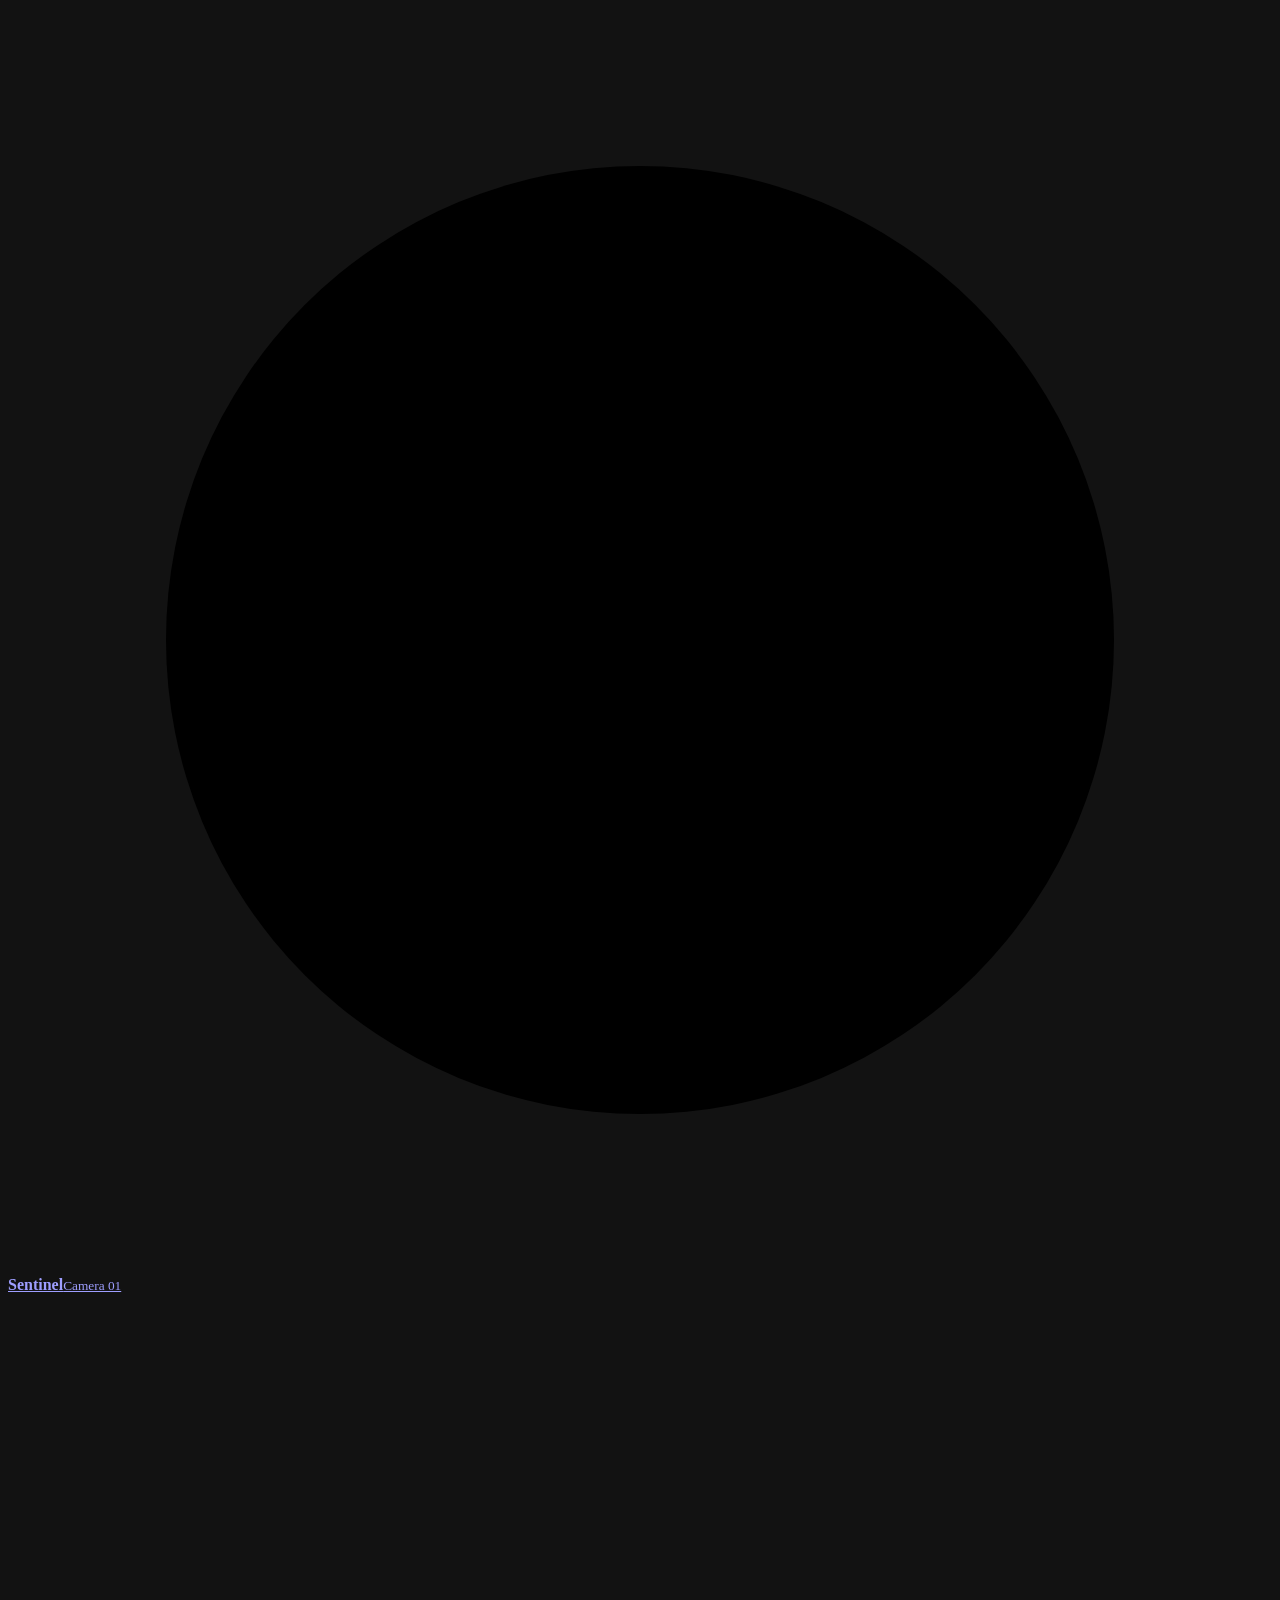
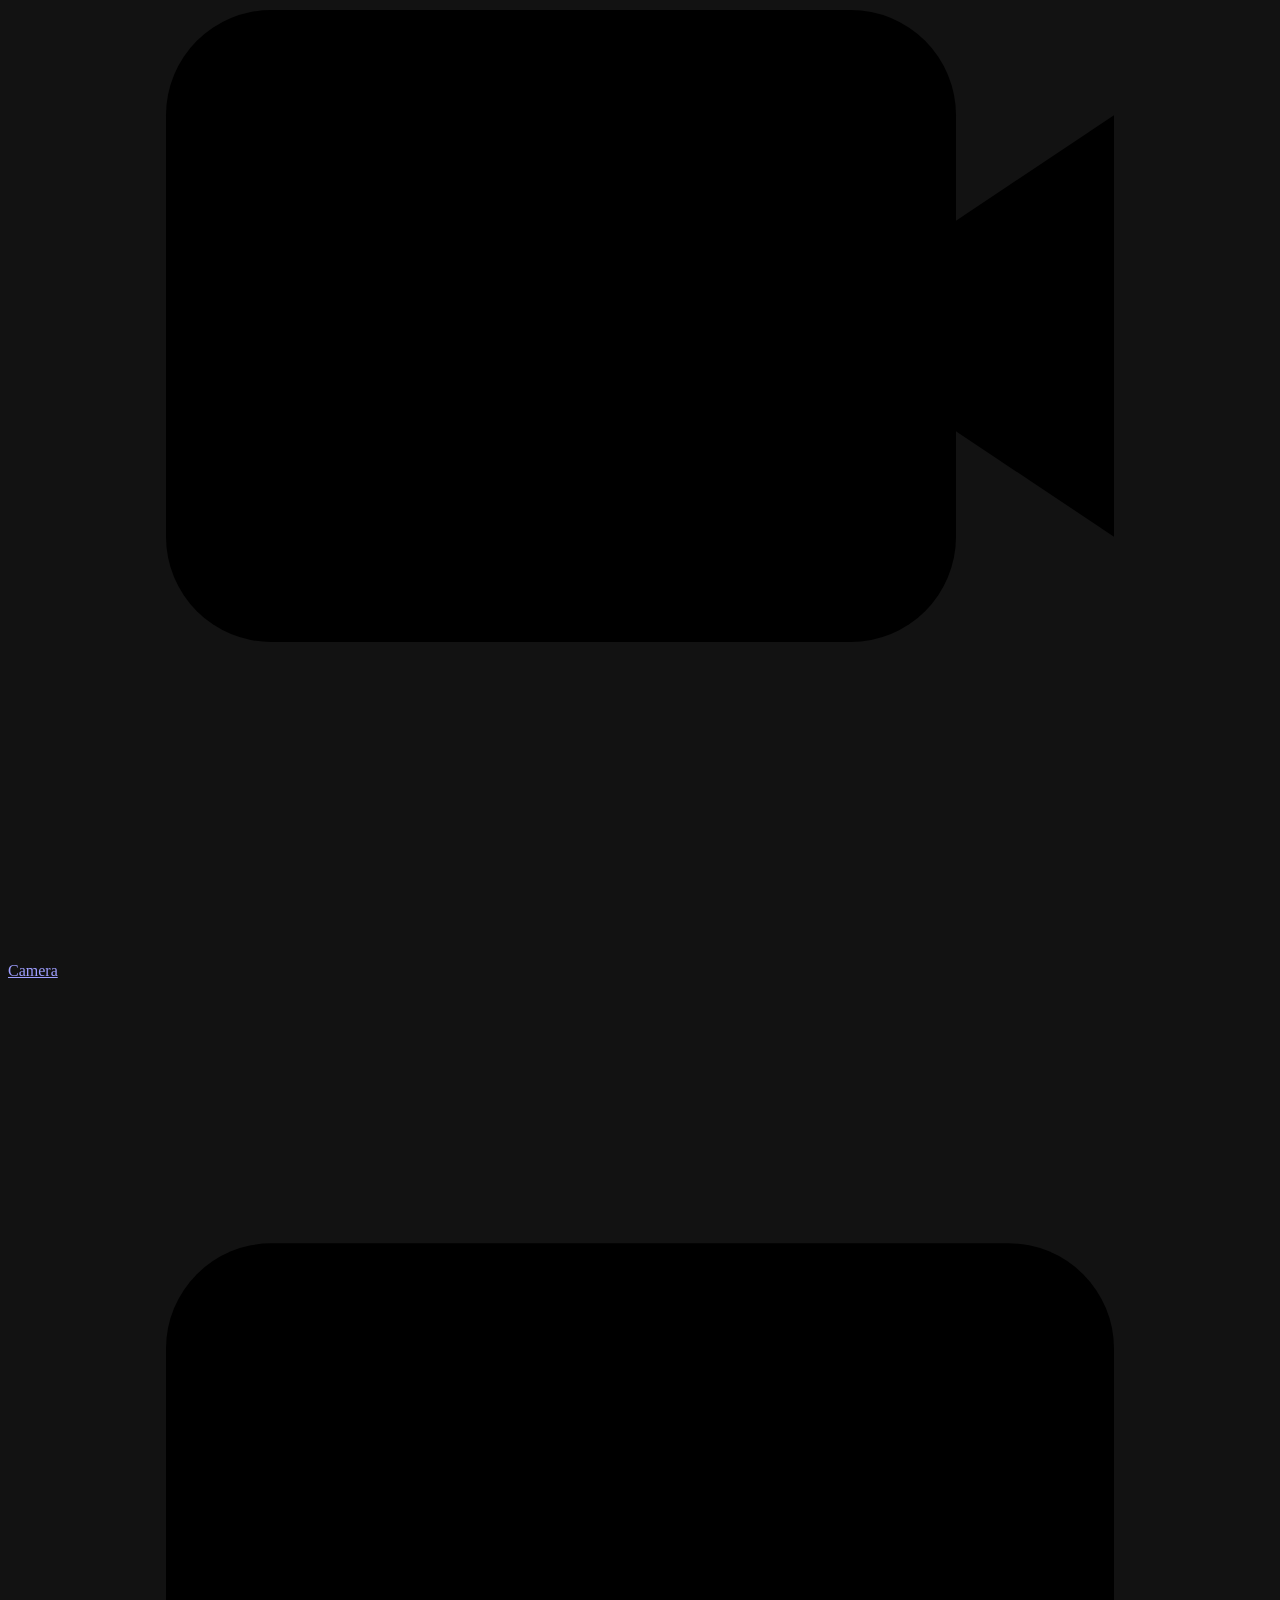
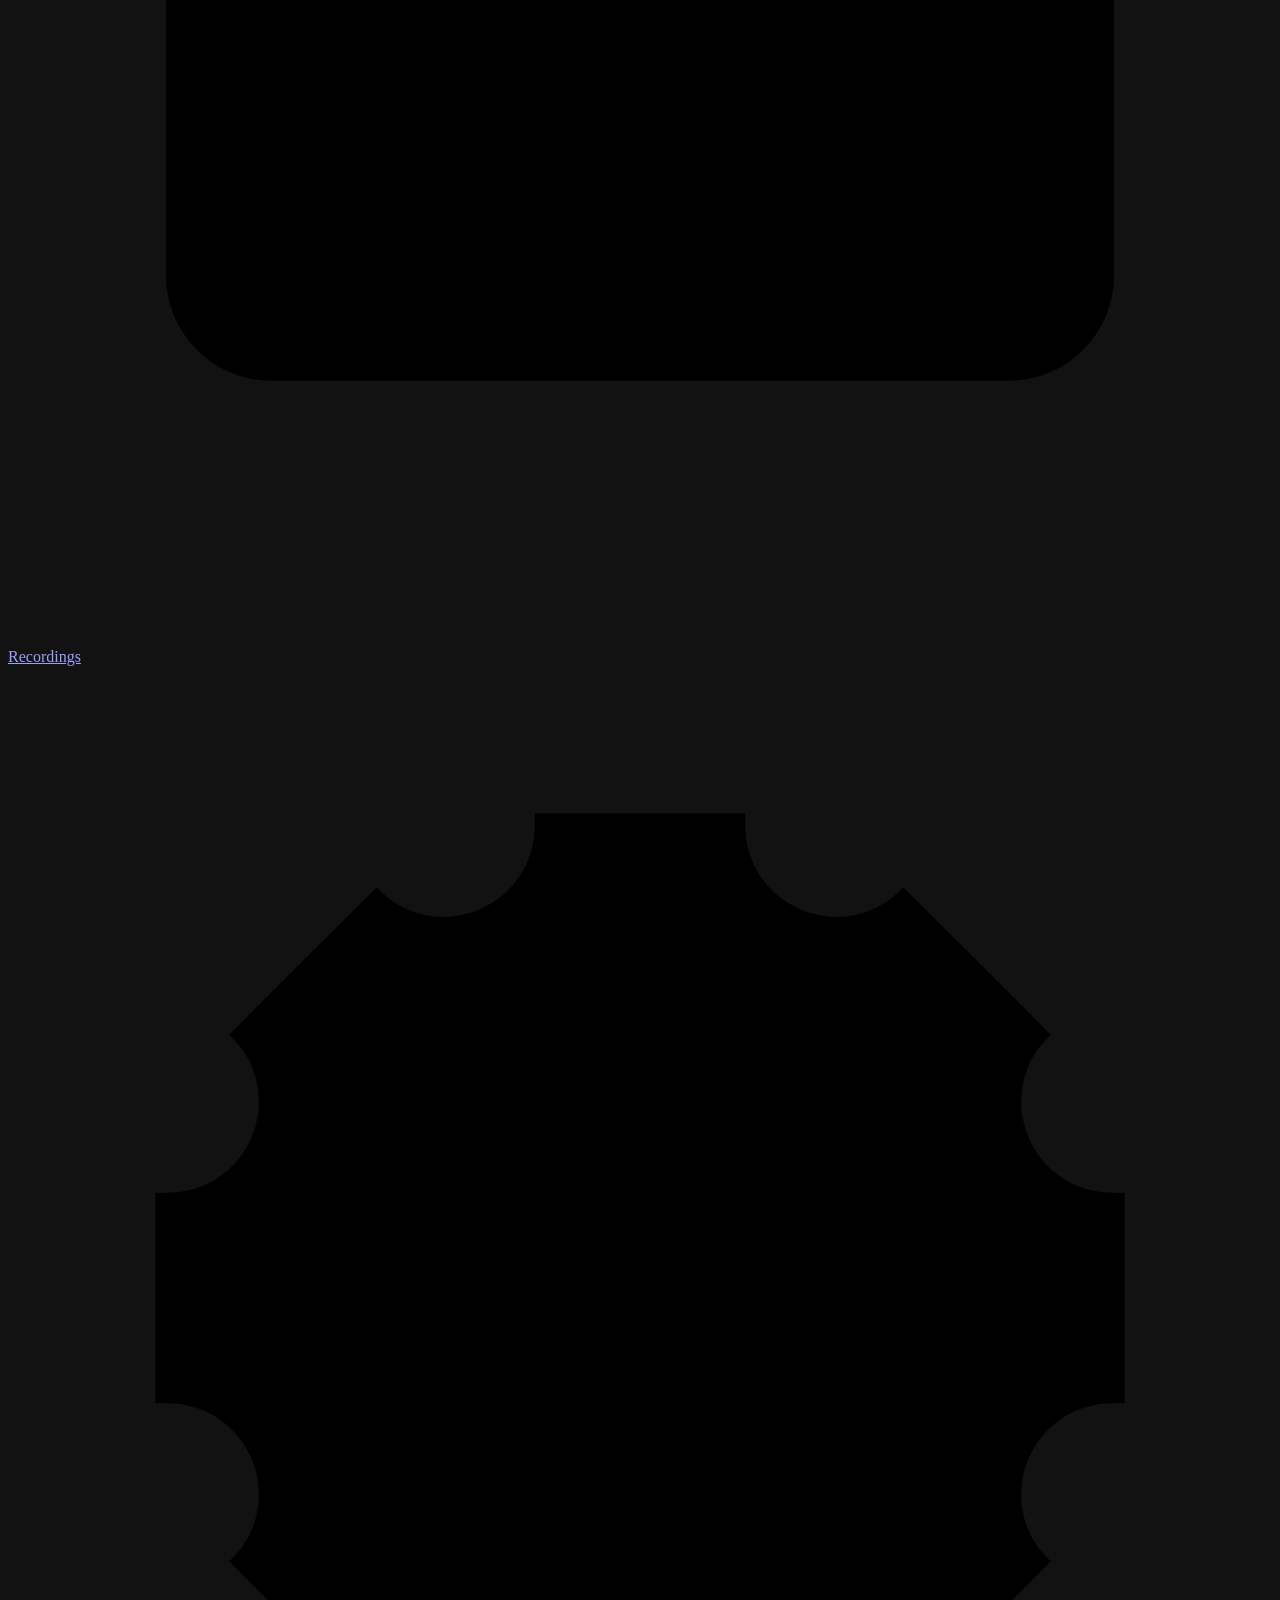
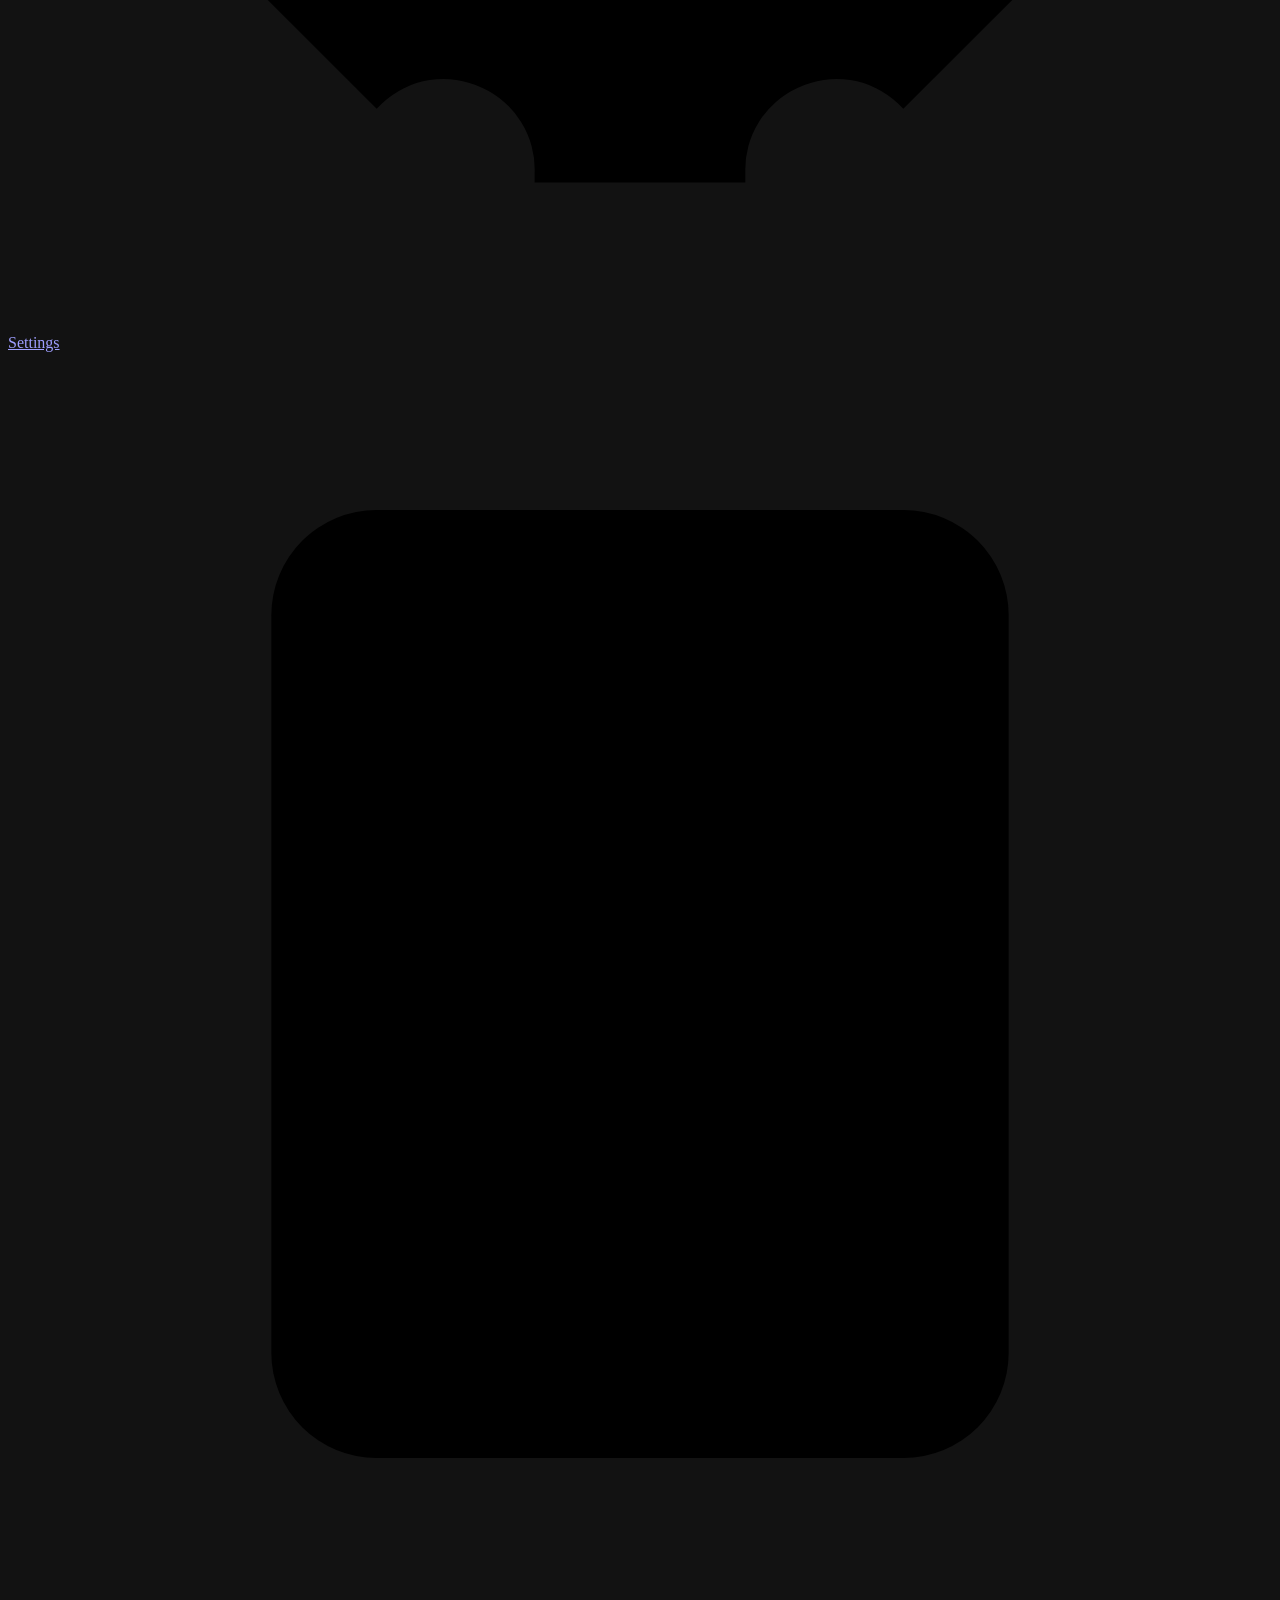
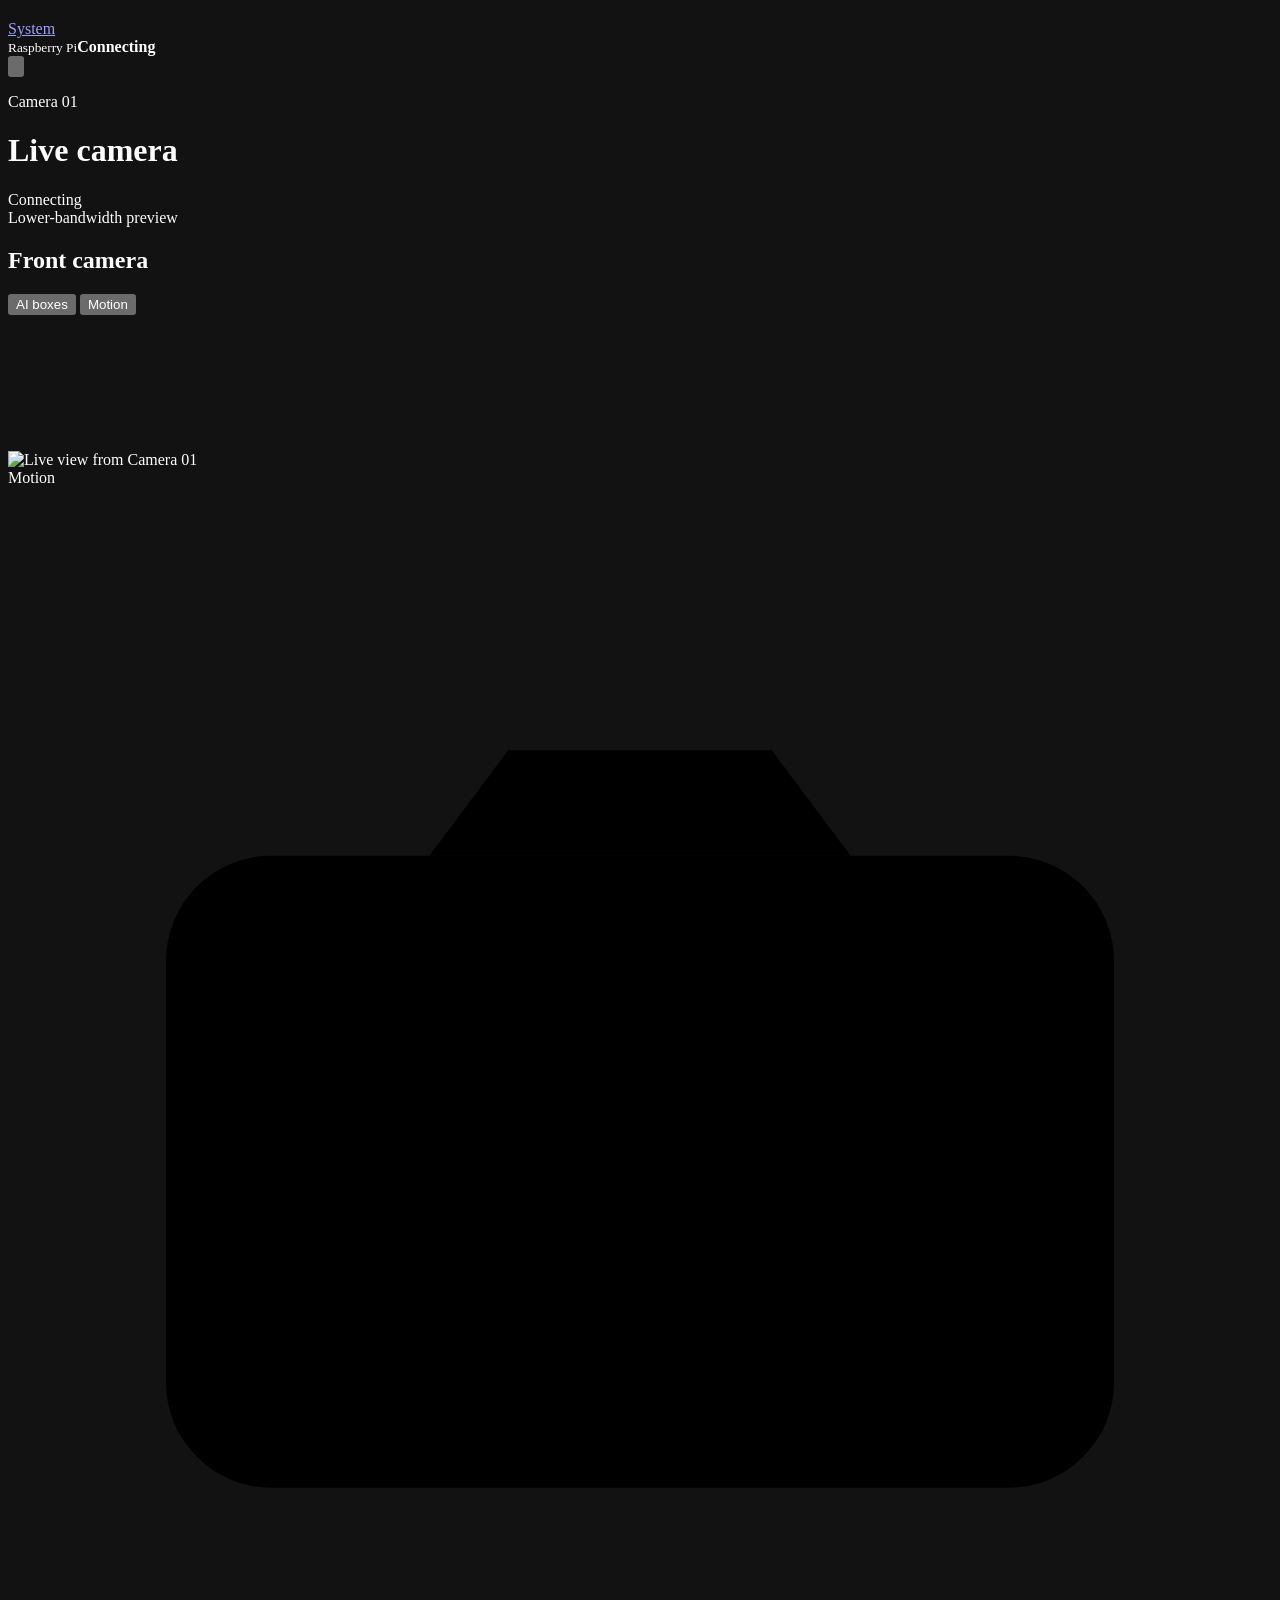
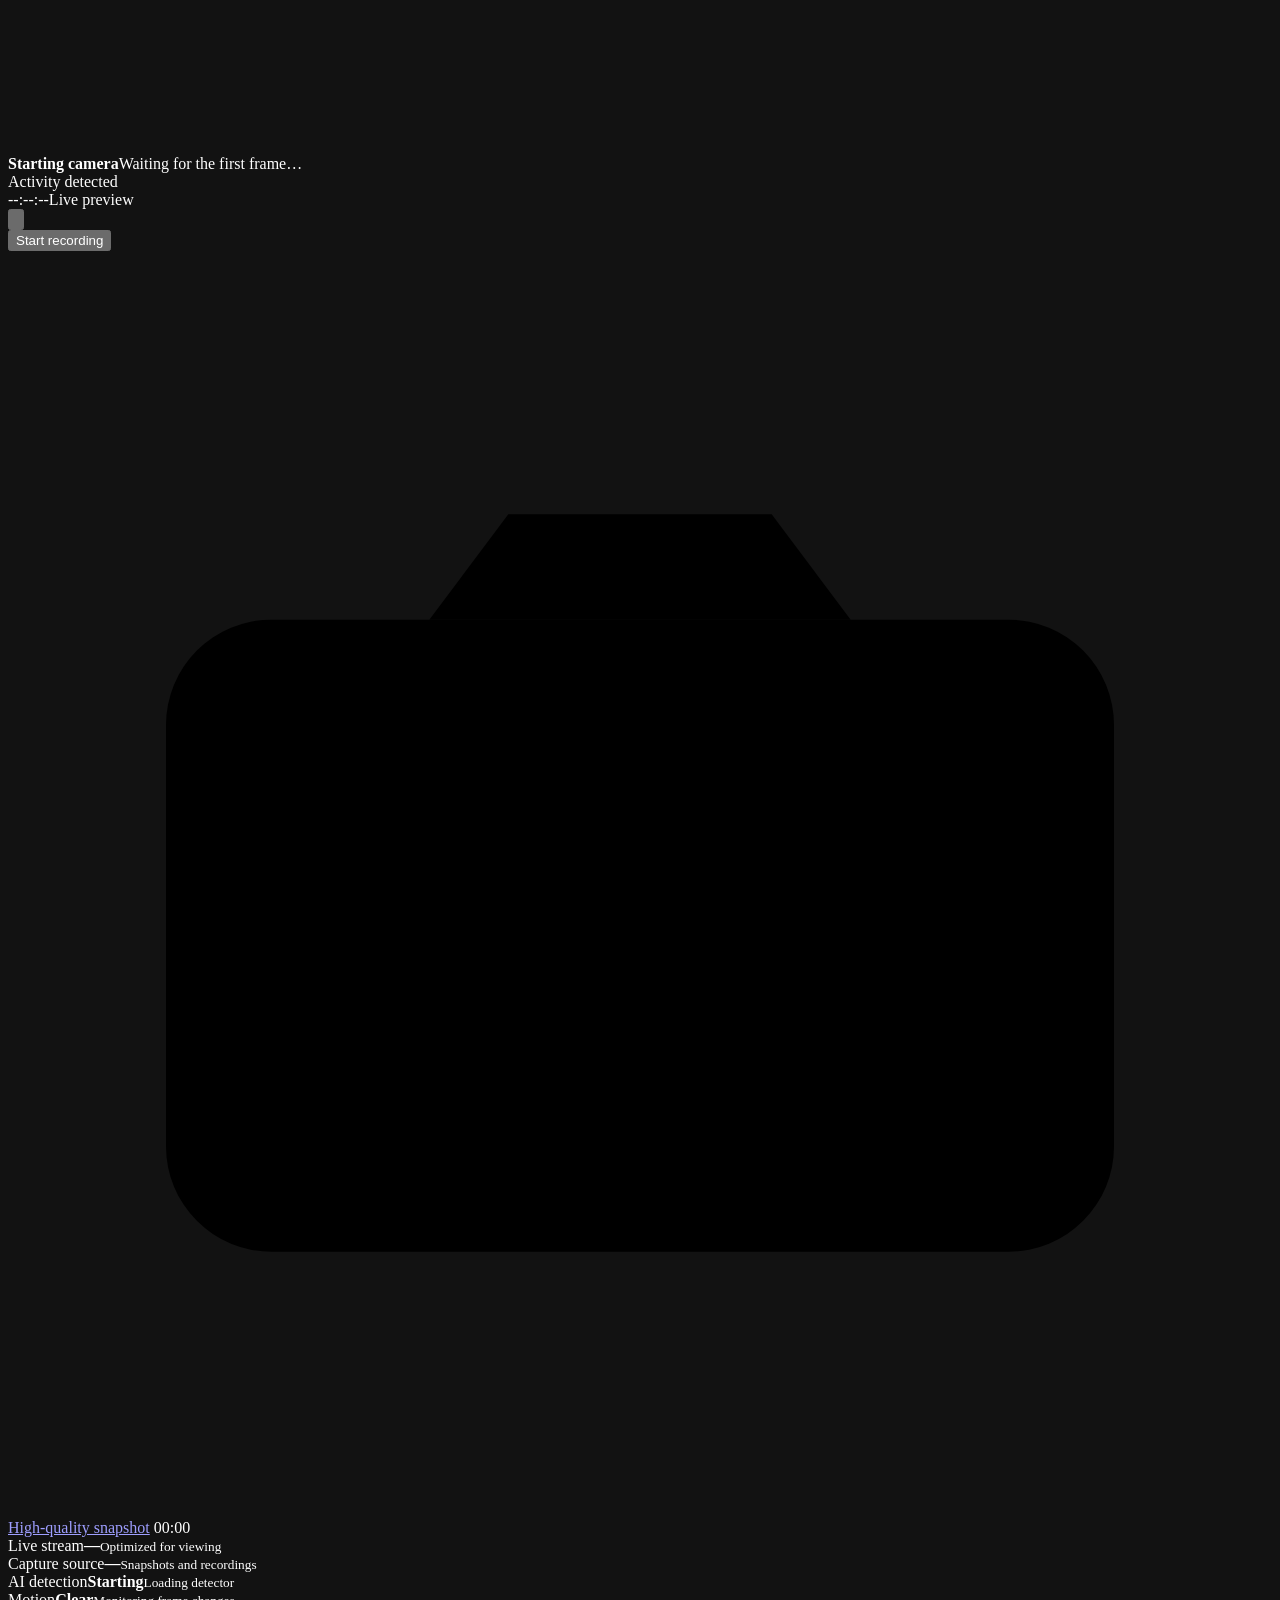
==== static/camera.html @ 95d32505 "Optimize camera dashboard and installation" ====
<!doctype html>
<html lang="en">
  <head>
    <meta charset="utf-8">
    <meta name="viewport" content="width=device-width, initial-scale=1">
    <meta name="theme-color" content="#0a0c10">
    <meta name="color-scheme" content="dark">
    <title>Live camera · Sentinel</title>
    <link rel="icon" href="/favicon.svg" type="image/svg+xml">
    <link rel="stylesheet" href="/styles.css?v=7">
    <script src="/app.js?v=7" defer></script>
  </head>
  <body data-page="camera">
    <div class="app-shell">
      <aside class="sidebar">
        <a class="brand" href="/camera" aria-label="Sentinel live camera">
          <span class="brand-mark" aria-hidden="true"><svg viewBox="0 0 32 32"><circle cx="16" cy="16" r="12"></circle><circle cx="16" cy="16" r="5"></circle><path d="M16 4v7M16 21v7M4 16h7M21 16h7"></path></svg></span>
          <span><strong>Sentinel</strong><small>Camera 01</small></span>
        </a>
        <nav aria-label="Main navigation">
          <a class="nav-item active" href="/camera"><svg viewBox="0 0 24 24" aria-hidden="true"><rect x="3" y="6" width="15" height="12" rx="2"></rect><path d="m18 10 3-2v8l-3-2"></path></svg><span>Camera</span></a>
          <a class="nav-item" href="/recordings"><svg viewBox="0 0 24 24" aria-hidden="true"><rect x="3" y="5" width="18" height="14" rx="2"></rect><path d="m10 9 5 3-5 3Z"></path></svg><span>Recordings</span></a>
          <a class="nav-item" href="/settings"><svg viewBox="0 0 24 24" aria-hidden="true"><circle cx="12" cy="12" r="3"></circle><path d="M19.4 15a1.7 1.7 0 0 0 .3 1.9l.1.1-2.8 2.8-.1-.1a1.7 1.7 0 0 0-1.9-.3 1.7 1.7 0 0 0-1 1.6v.2h-4V21a1.7 1.7 0 0 0-1-1.6 1.7 1.7 0 0 0-1.9.3l-.1.1L4.2 17l.1-.1a1.7 1.7 0 0 0 .3-1.9A1.7 1.7 0 0 0 3 14H2.8v-4H3a1.7 1.7 0 0 0 1.6-1 1.7 1.7 0 0 0-.3-1.9L4.2 7 7 4.2l.1.1A1.7 1.7 0 0 0 9 4.6 1.7 1.7 0 0 0 10 3V2.8h4V3a1.7 1.7 0 0 0 1 1.6 1.7 1.7 0 0 0 1.9-.3l.1-.1L19.8 7l-.1.1a1.7 1.7 0 0 0-.3 1.9 1.7 1.7 0 0 0 1.6 1h.2v4H21a1.7 1.7 0 0 0-1.6 1Z"></path></svg><span>Settings</span></a>
          <a class="nav-item" href="/system"><svg viewBox="0 0 24 24" aria-hidden="true"><rect x="5" y="3" width="14" height="18" rx="2"></rect><path d="M9 7h6M9 11h6M9 15h3"></path><circle cx="16" cy="16" r="1"></circle></svg><span>System</span></a>
        </nav>
        <div class="sidebar-footer">
          <div class="device-state"><span id="sidebar-device-dot" class="device-dot"></span><span><small>Raspberry Pi</small><strong id="sidebar-device-state">Connecting</strong></span></div>
          <button id="logout-button" class="icon-button" type="button" aria-label="Sign out" title="Sign out"><svg viewBox="0 0 24 24" aria-hidden="true"><path d="M10 17l5-5-5-5M15 12H3"></path><path d="M14 3h5a2 2 0 0 1 2 2v14a2 2 0 0 1-2 2h-5"></path></svg></button>
        </div>
      </aside>

      <div class="workspace">
        <header class="topbar">
          <div><p class="eyebrow">Camera 01</p><h1>Live camera</h1></div>
          <div id="connection-status" class="status status-waiting" role="status" aria-live="polite"><span class="status-dot"></span><span id="status-label">Connecting</span></div>
        </header>

        <main class="page camera-page">
          <article class="panel live-panel">
            <div class="camera-heading">
              <div><span class="panel-kicker">Lower-bandwidth preview</span><h2>Front camera</h2></div>
              <div class="overlay-controls" aria-label="Visible camera overlays">
                <button id="ai-overlay-toggle" class="overlay-toggle active" type="button" aria-pressed="true"><span class="overlay-swatch violet"></span>AI boxes</button>
                <button id="motion-overlay-toggle" class="overlay-toggle active" type="button" aria-pressed="true"><span class="overlay-swatch amber"></span>Motion</button>
              </div>
            </div>
            <div id="viewer" class="viewer">
              <img id="camera-stream" alt="Live view from Camera 01">
              <canvas id="detection-overlay" aria-hidden="true"></canvas>
              <div id="motion-overlay" class="motion-overlay hidden" aria-hidden="true"><span>Motion</span></div>
              <div class="empty-state"><span class="empty-camera" aria-hidden="true"><svg viewBox="0 0 24 24"><path d="M8 7 9.5 5h5L16 7"></path><rect x="3" y="7" width="18" height="12" rx="2"></rect><circle cx="12" cy="13" r="3"></circle></svg></span><strong id="empty-title">Starting camera</strong><span id="empty-detail">Waiting for the first frame…</span></div>
              <div id="detection-badge" class="detection-badge hidden"><span></span><span id="detection-badge-label">Activity detected</span></div>
              <div class="viewer-meta"><span id="viewer-time">--:--:--</span><span></span><span id="stream-details">Live preview</span></div>
              <button id="fullscreen-button" class="floating-button" type="button" aria-label="Enter fullscreen" title="Fullscreen"><svg viewBox="0 0 24 24" aria-hidden="true"><path d="M8 3H3v5M16 3h5v5M8 21H3v-5M16 21h5v-5"></path></svg></button>
            </div>
            <div class="camera-toolbar">
              <button id="record-button" class="button button-record" type="button"><span class="record-dot"></span><span id="record-button-label">Start recording</span></button>
              <a id="snapshot-button" class="button button-secondary" href="/snapshot.jpg" target="_blank" rel="noopener"><svg viewBox="0 0 24 24" aria-hidden="true"><path d="M8 7 9.5 5h5L16 7"></path><rect x="3" y="7" width="18" height="12" rx="2"></rect><circle cx="12" cy="13" r="3"></circle></svg>High-quality snapshot</a>
              <span id="recording-timer" class="recording-timer hidden">00:00</span>
            </div>
          </article>

          <section class="camera-stats" aria-label="Camera status">
            <article class="stat-card"><span>Live stream</span><strong id="live-stream-value">—</strong><small>Optimized for viewing</small></article>
            <article class="stat-card"><span>Capture source</span><strong id="capture-source-value">—</strong><small>Snapshots and recordings</small></article>
            <article class="stat-card"><span>AI detection</span><strong id="ai-value">Starting</strong><small id="ai-detail">Loading detector</small></article>
            <article class="stat-card"><span>Motion</span><strong id="motion-value">Clear</strong><small id="motion-detail">Monitoring frame changes</small></article>
          </section>
        </main>
      </div>
    </div>
    <div id="toast" class="toast" role="status" aria-live="polite"></div>
  </body>
</html>
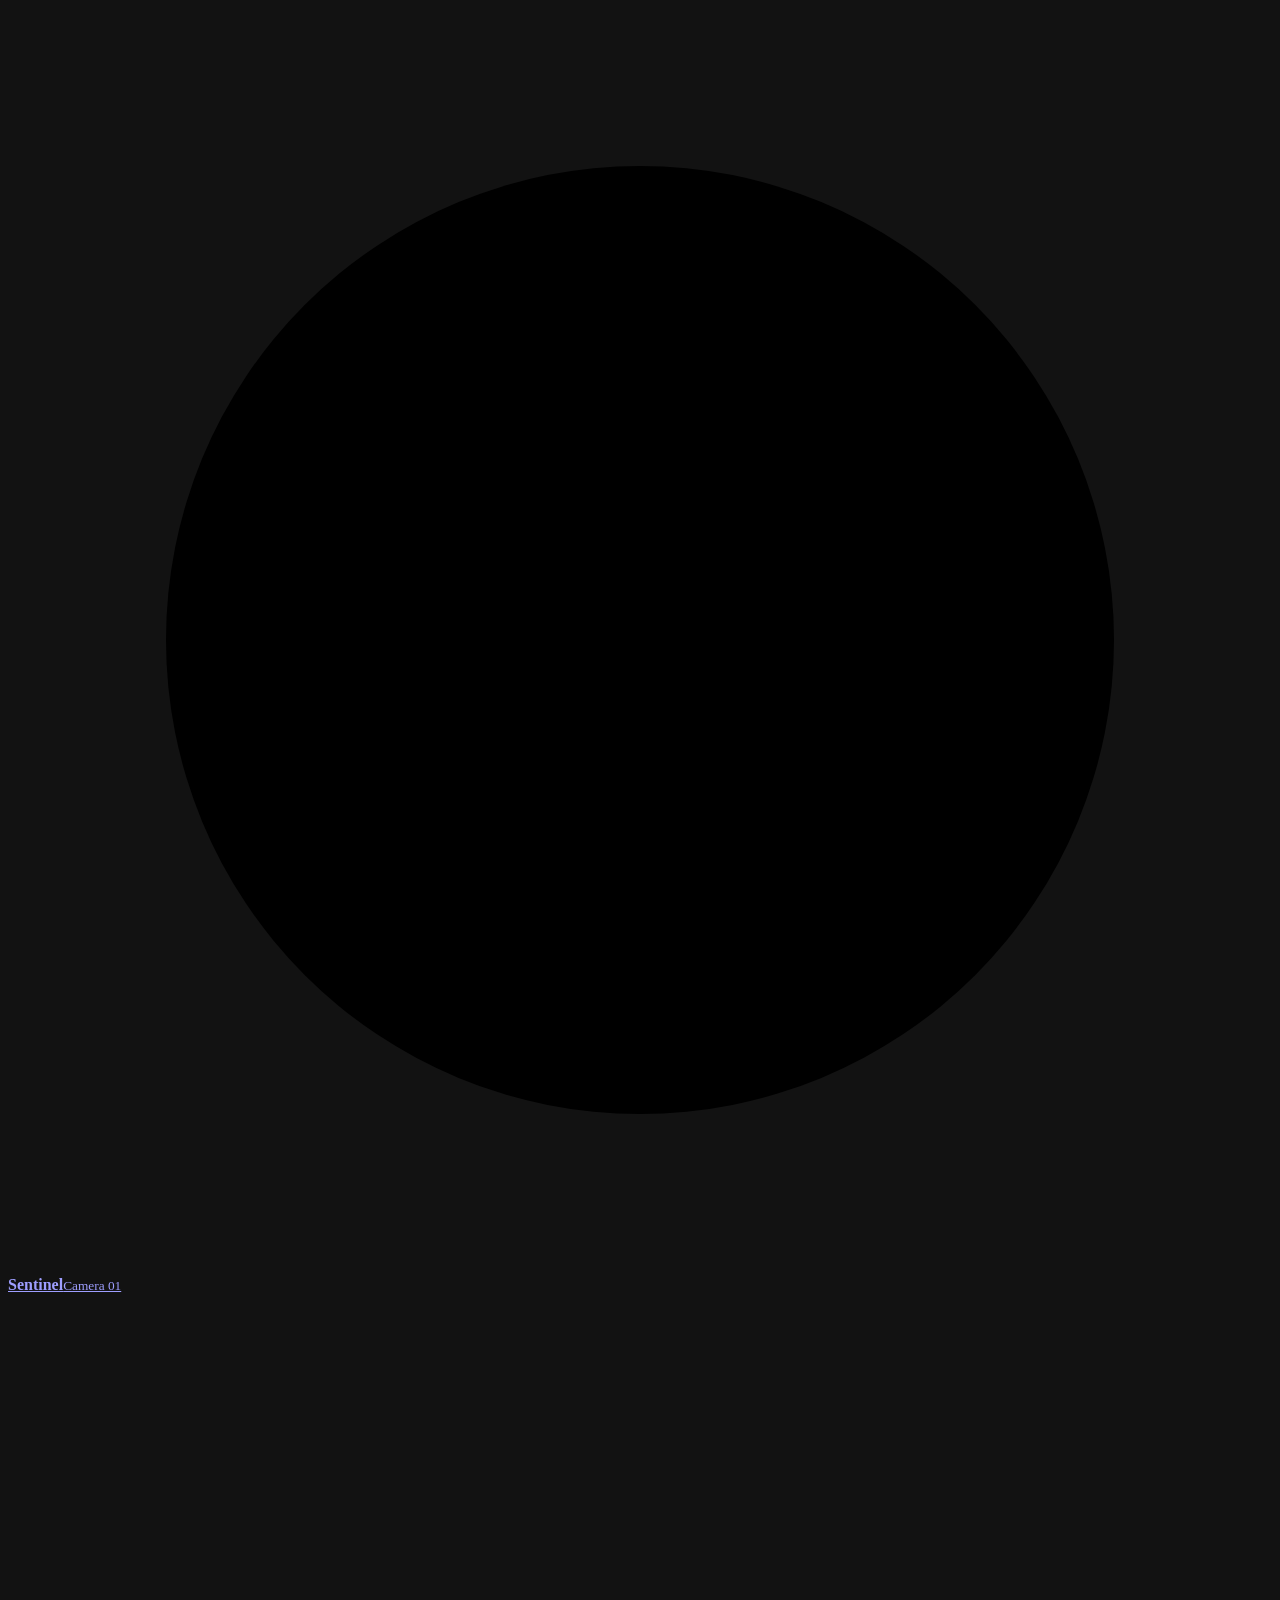
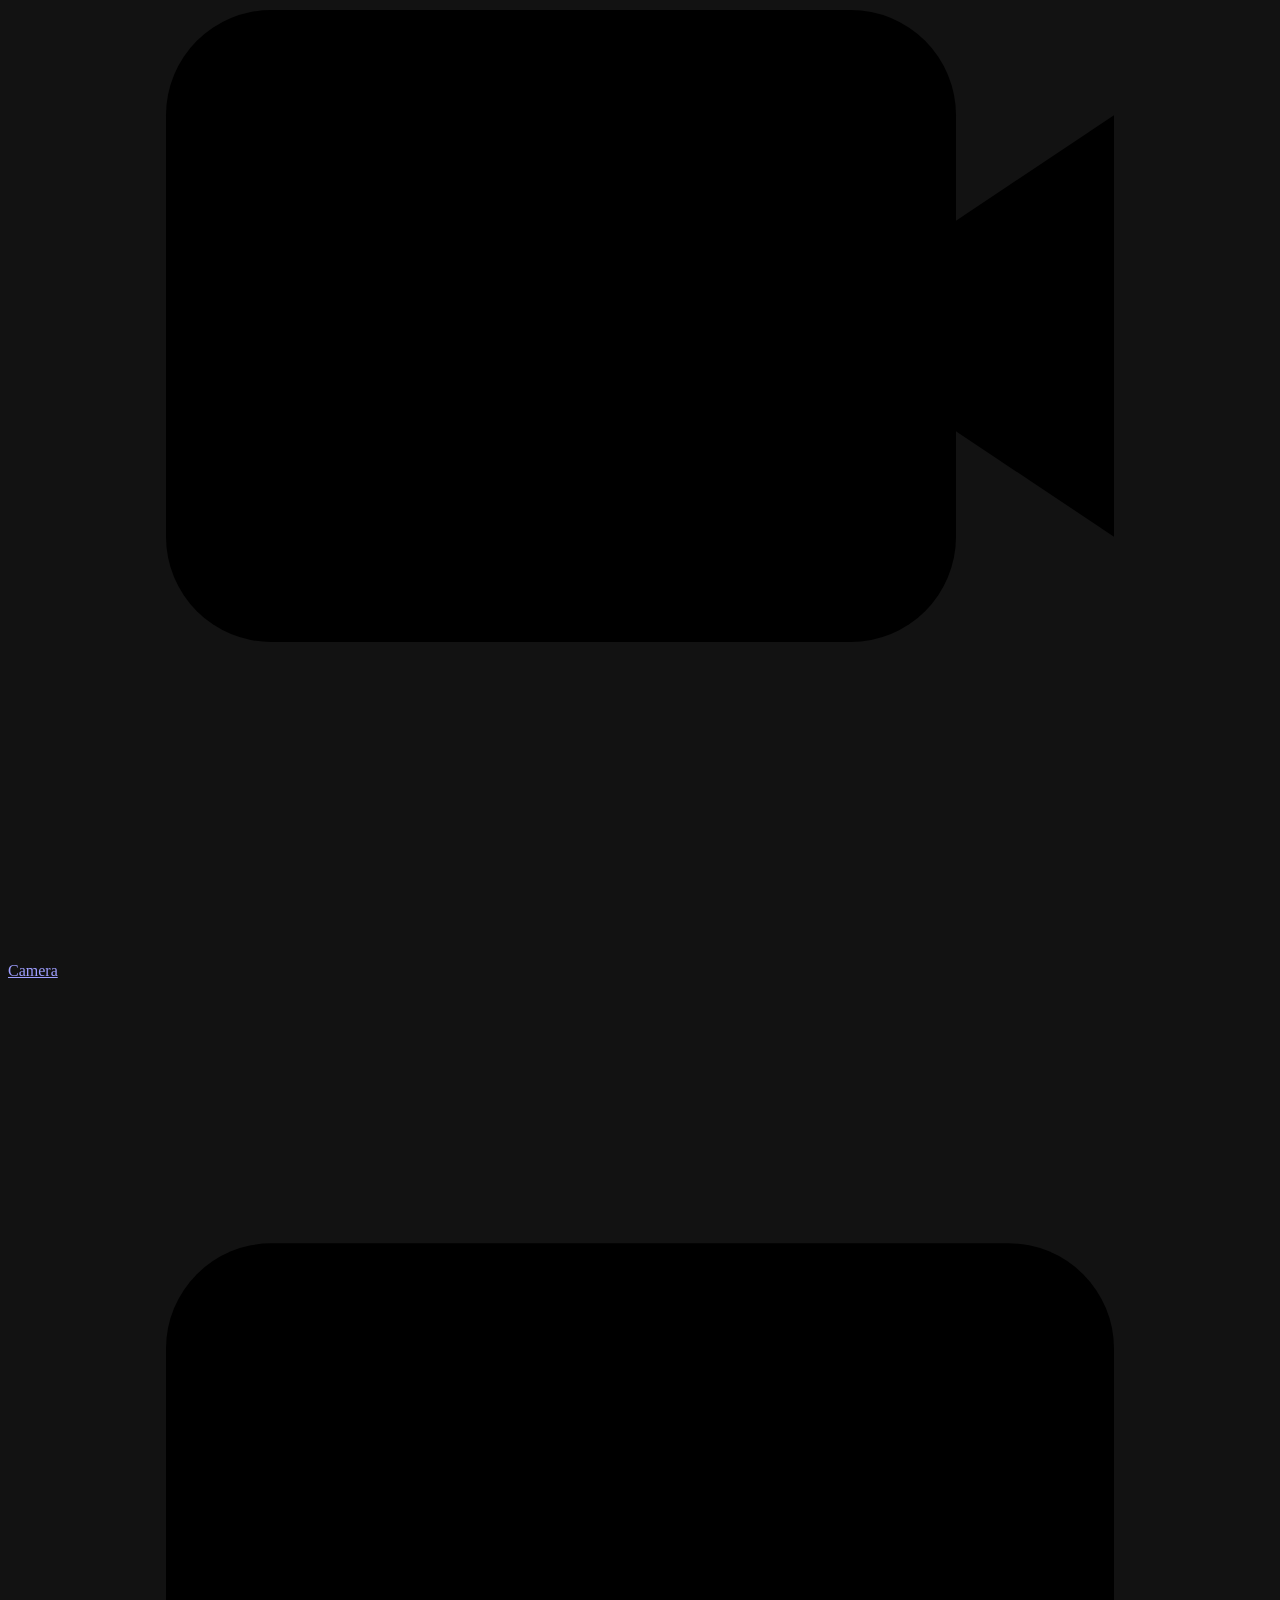
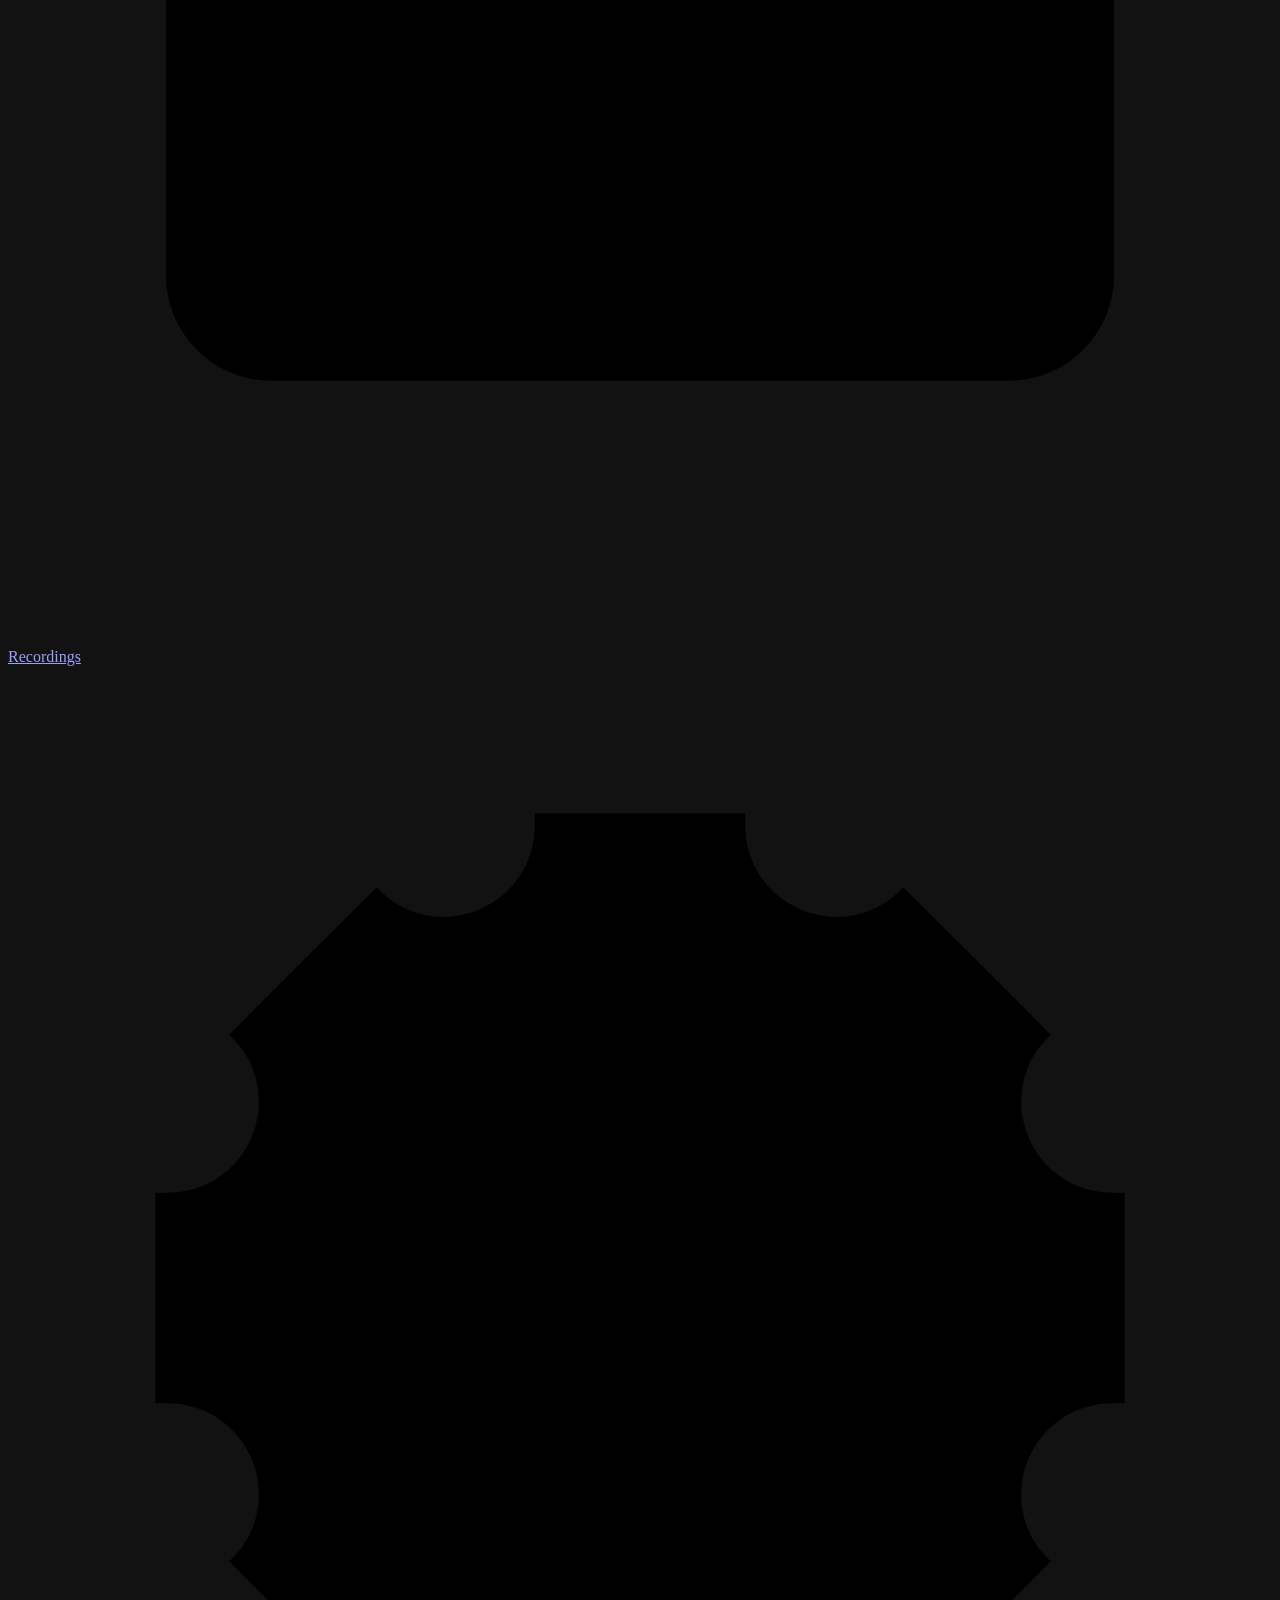
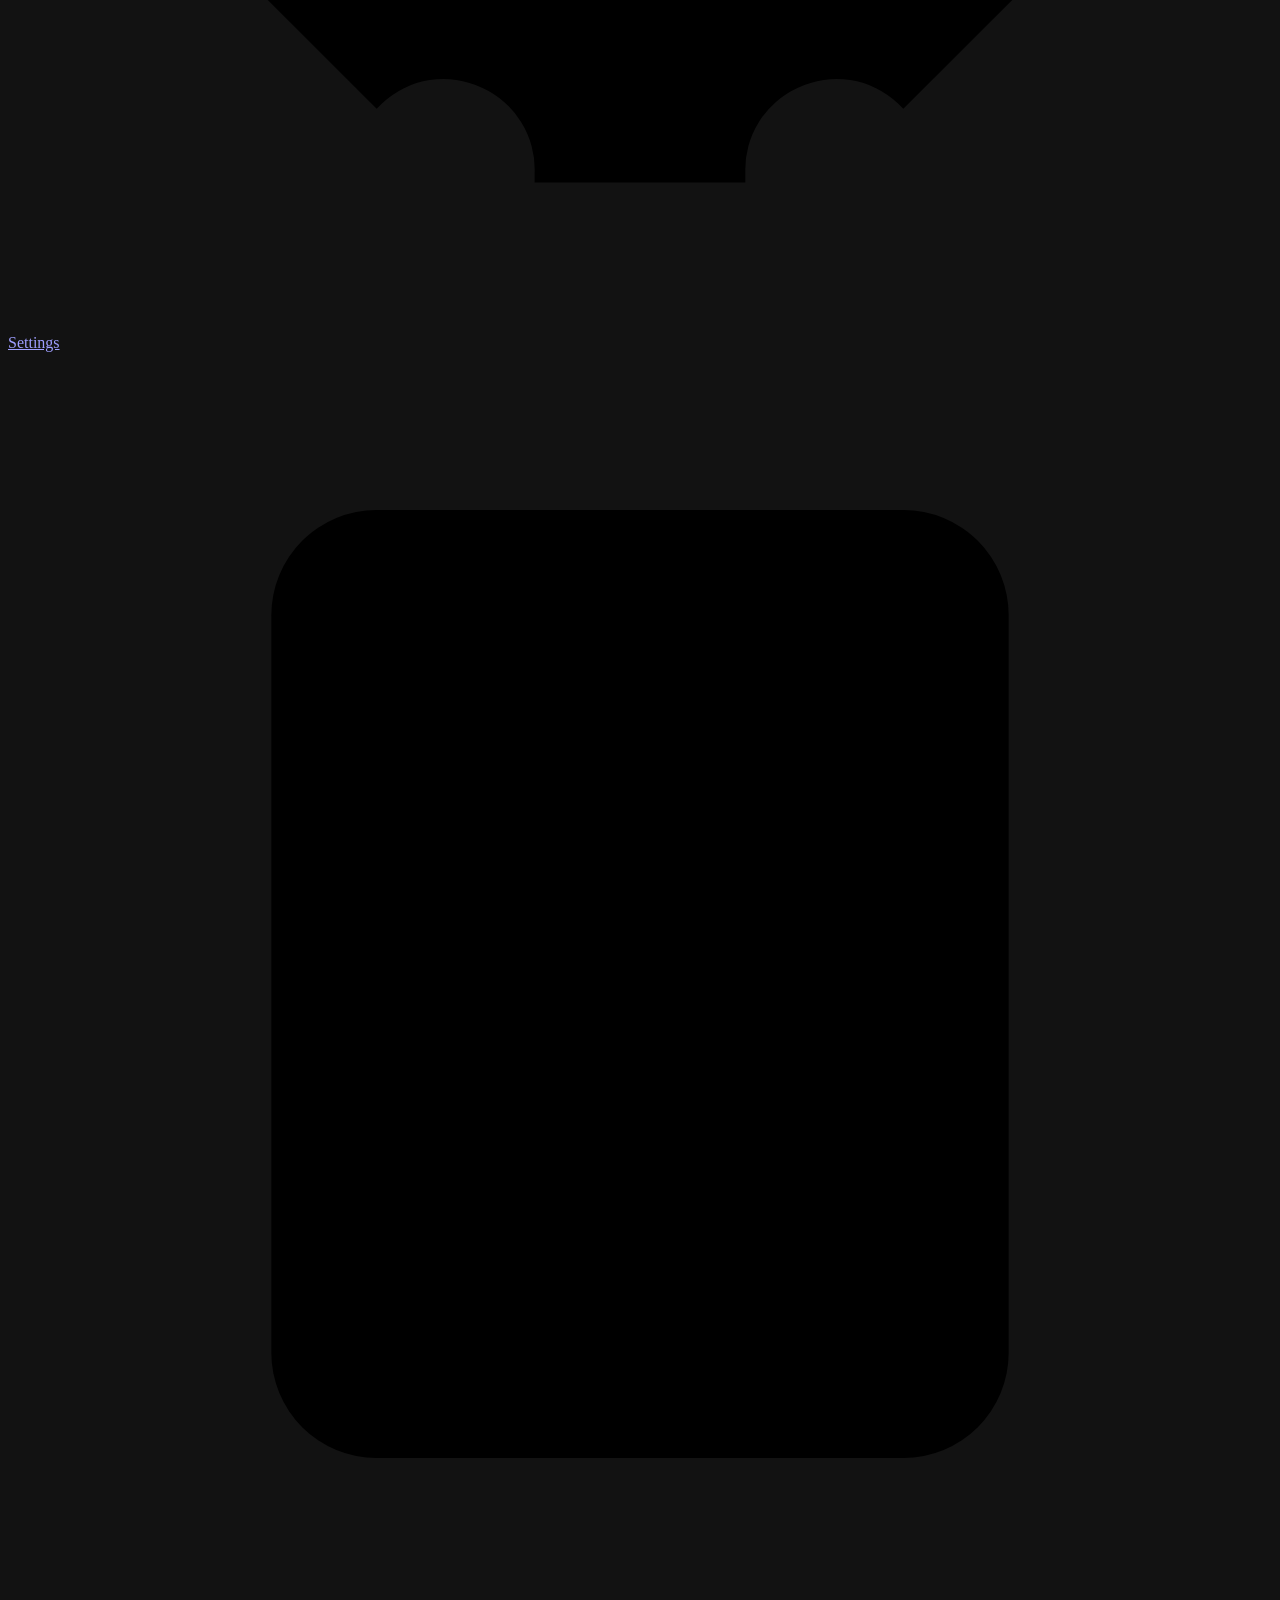
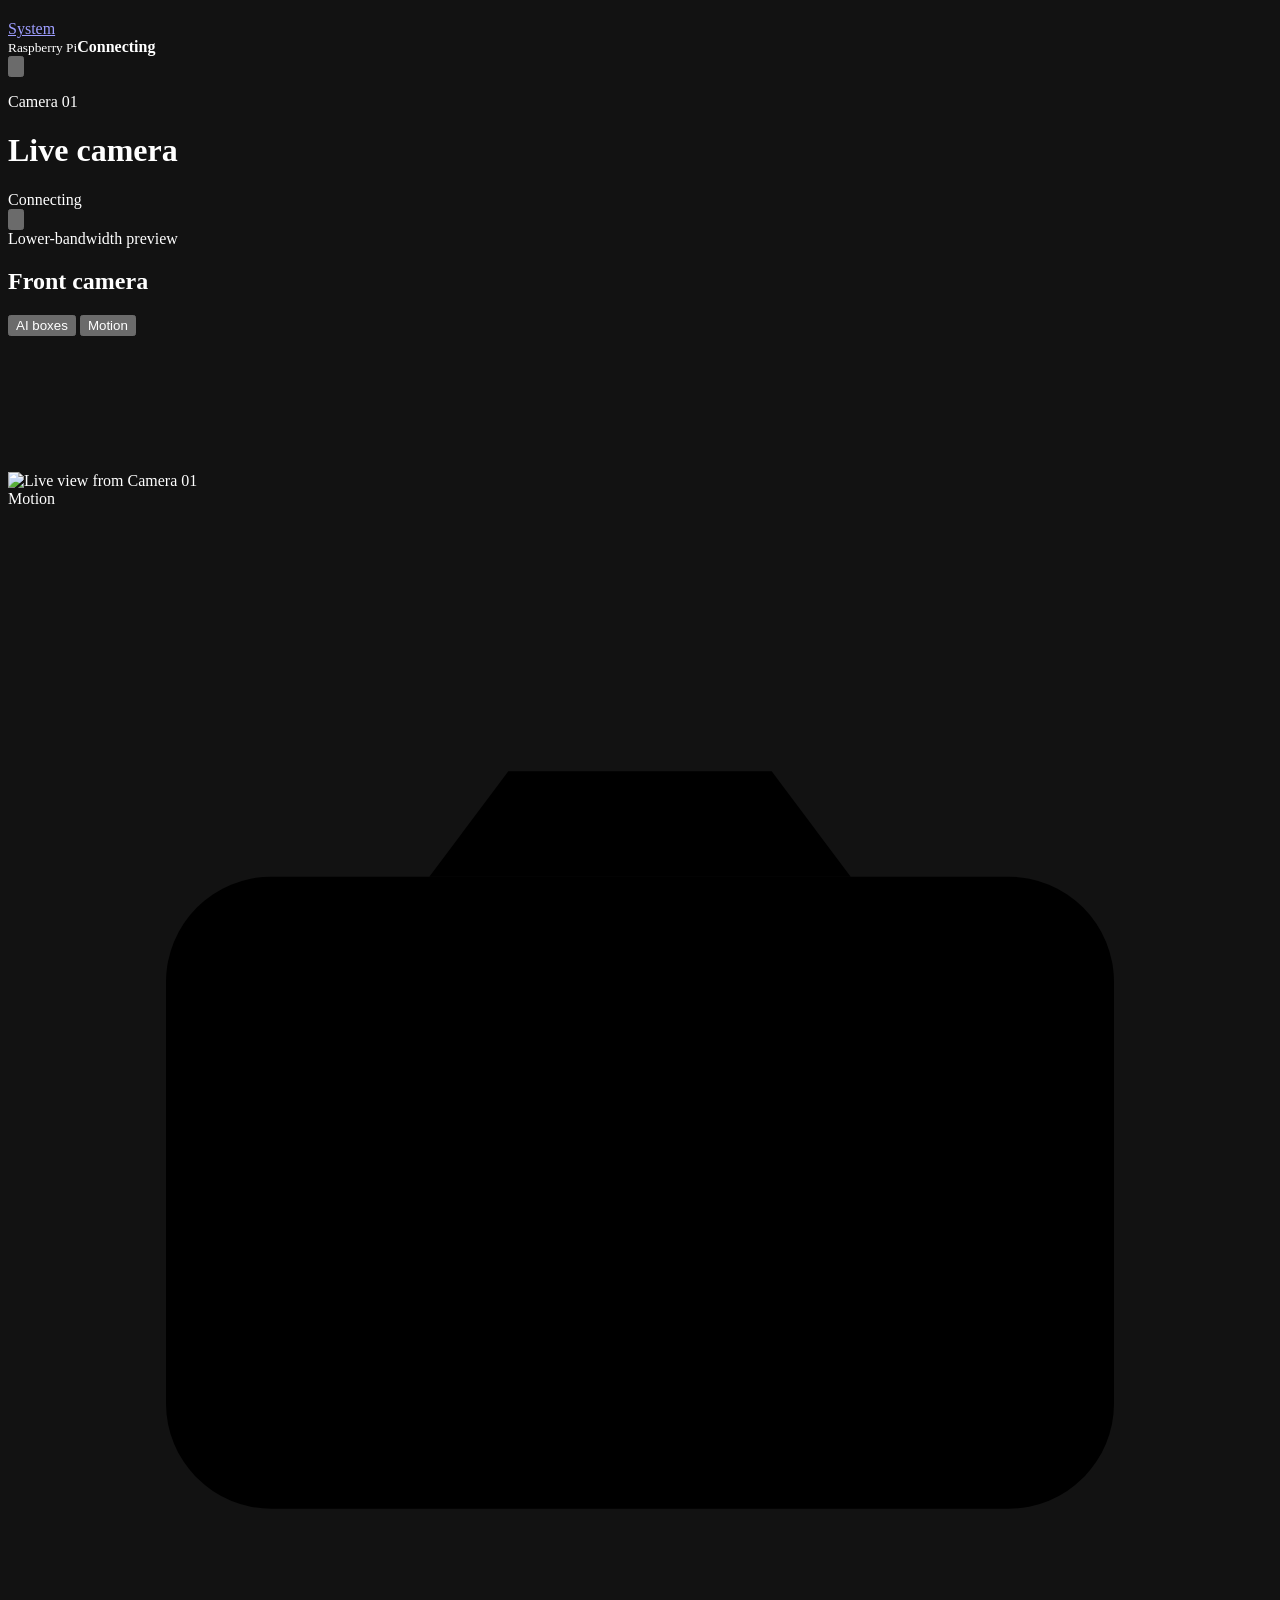
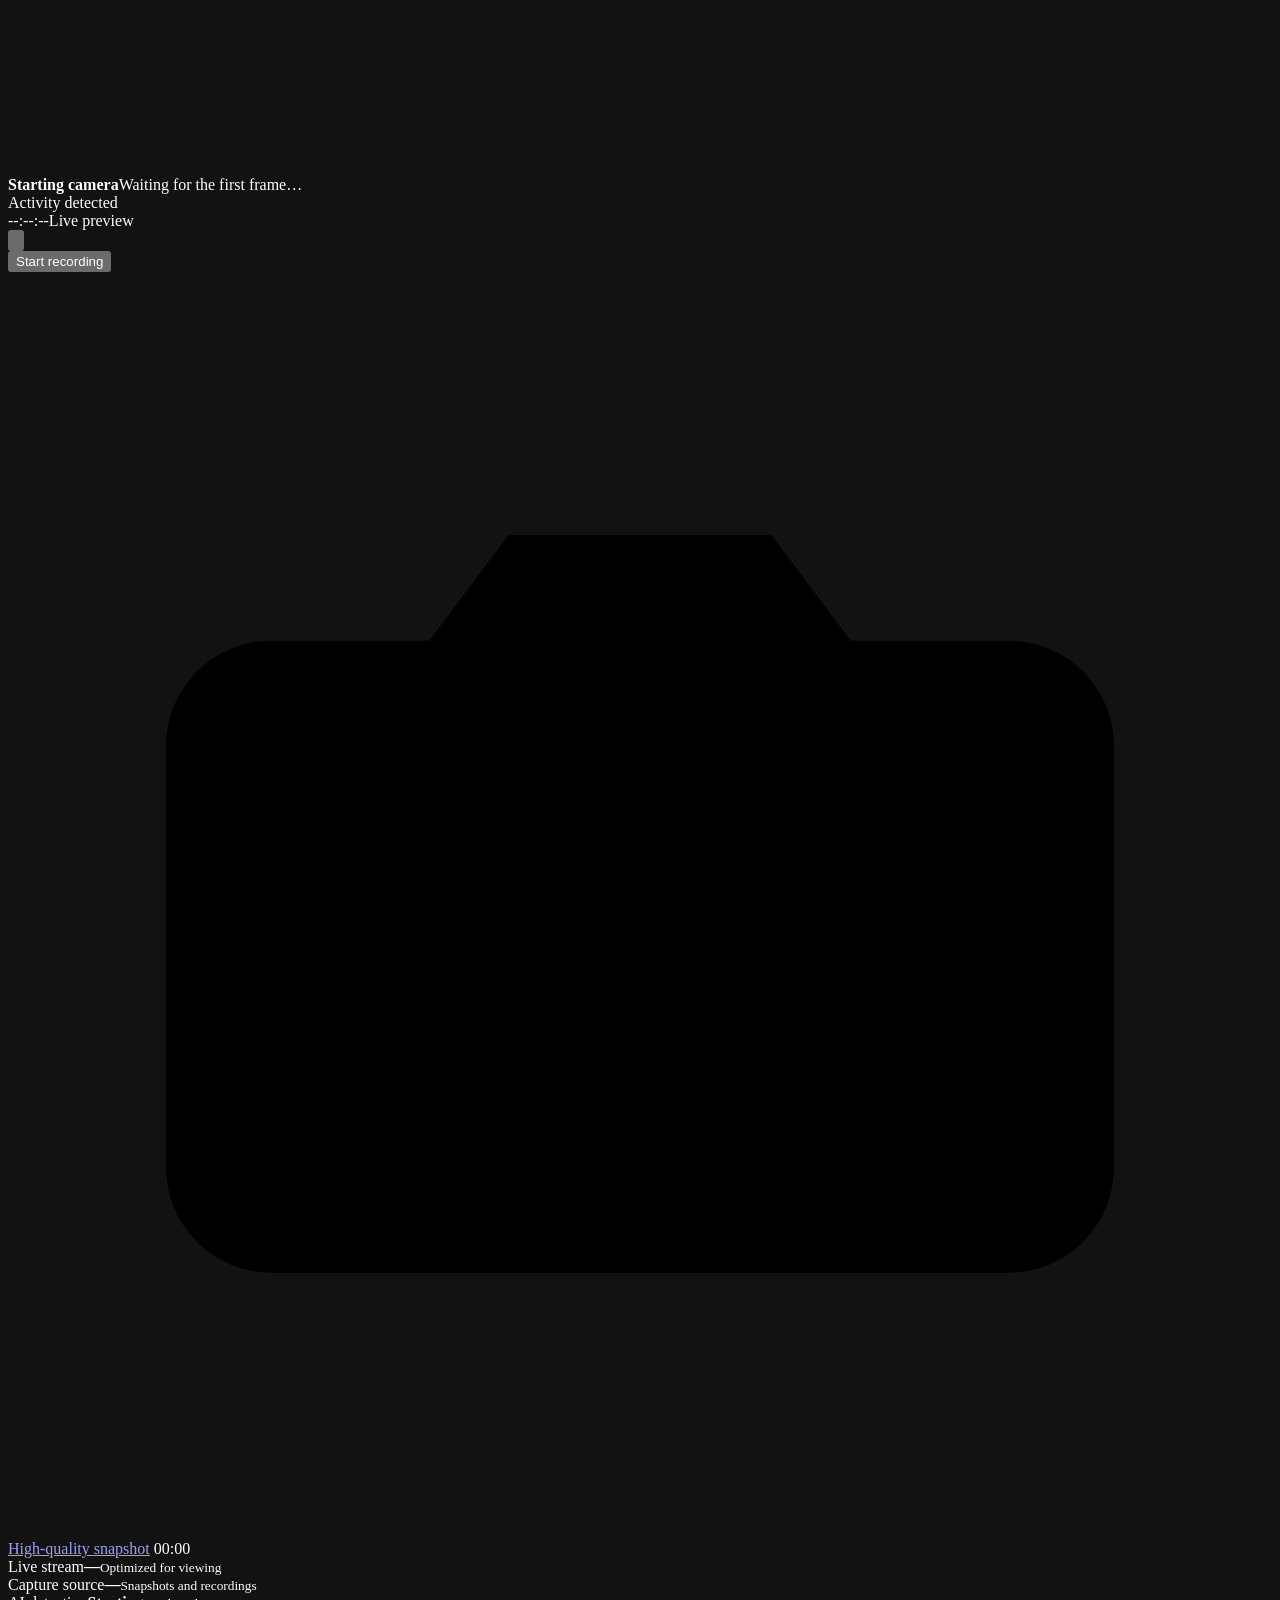
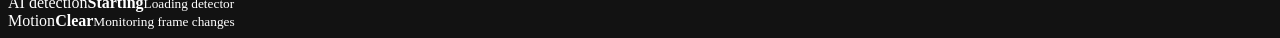
==== commit 1ef68a78: "Improve mobile navigation and logout accessibility" ====
--- a/static/camera.html
+++ b/static/camera.html
@@ -7,8 +7,8 @@
     <meta name="color-scheme" content="dark">
     <title>Live camera · Sentinel</title>
     <link rel="icon" href="/favicon.svg" type="image/svg+xml">
-    <link rel="stylesheet" href="/styles.css?v=7">
-    <script src="/app.js?v=7" defer></script>
+    <link rel="stylesheet" href="/styles.css?v=8">
+    <script src="/app.js?v=8" defer></script>
   </head>
   <body data-page="camera">
     <div class="app-shell">
@@ -25,14 +25,14 @@
         </nav>
         <div class="sidebar-footer">
           <div class="device-state"><span id="sidebar-device-dot" class="device-dot"></span><span><small>Raspberry Pi</small><strong id="sidebar-device-state">Connecting</strong></span></div>
-          <button id="logout-button" class="icon-button" type="button" aria-label="Sign out" title="Sign out"><svg viewBox="0 0 24 24" aria-hidden="true"><path d="M10 17l5-5-5-5M15 12H3"></path><path d="M14 3h5a2 2 0 0 1 2 2v14a2 2 0 0 1-2 2h-5"></path></svg></button>
+          <button id="logout-button" class="icon-button logout-button" type="button" aria-label="Sign out" title="Sign out"><svg viewBox="0 0 24 24" aria-hidden="true"><path d="M10 17l5-5-5-5M15 12H3"></path><path d="M14 3h5a2 2 0 0 1 2 2v14a2 2 0 0 1-2 2h-5"></path></svg></button>
         </div>
       </aside>
 
       <div class="workspace">
         <header class="topbar">
           <div><p class="eyebrow">Camera 01</p><h1>Live camera</h1></div>
-          <div id="connection-status" class="status status-waiting" role="status" aria-live="polite"><span class="status-dot"></span><span id="status-label">Connecting</span></div>
+          <div class="topbar-actions"><div id="connection-status" class="status status-waiting" role="status" aria-live="polite"><span class="status-dot"></span><span id="status-label">Connecting</span></div><button class="icon-button mobile-signout logout-button" type="button" aria-label="Sign out" title="Sign out"><svg viewBox="0 0 24 24" aria-hidden="true"><path d="M10 17l5-5-5-5M15 12H3"></path><path d="M14 3h5a2 2 0 0 1 2 2v14a2 2 0 0 1-2 2h-5"></path></svg></button></div>
         </header>
 
         <main class="page camera-page">
